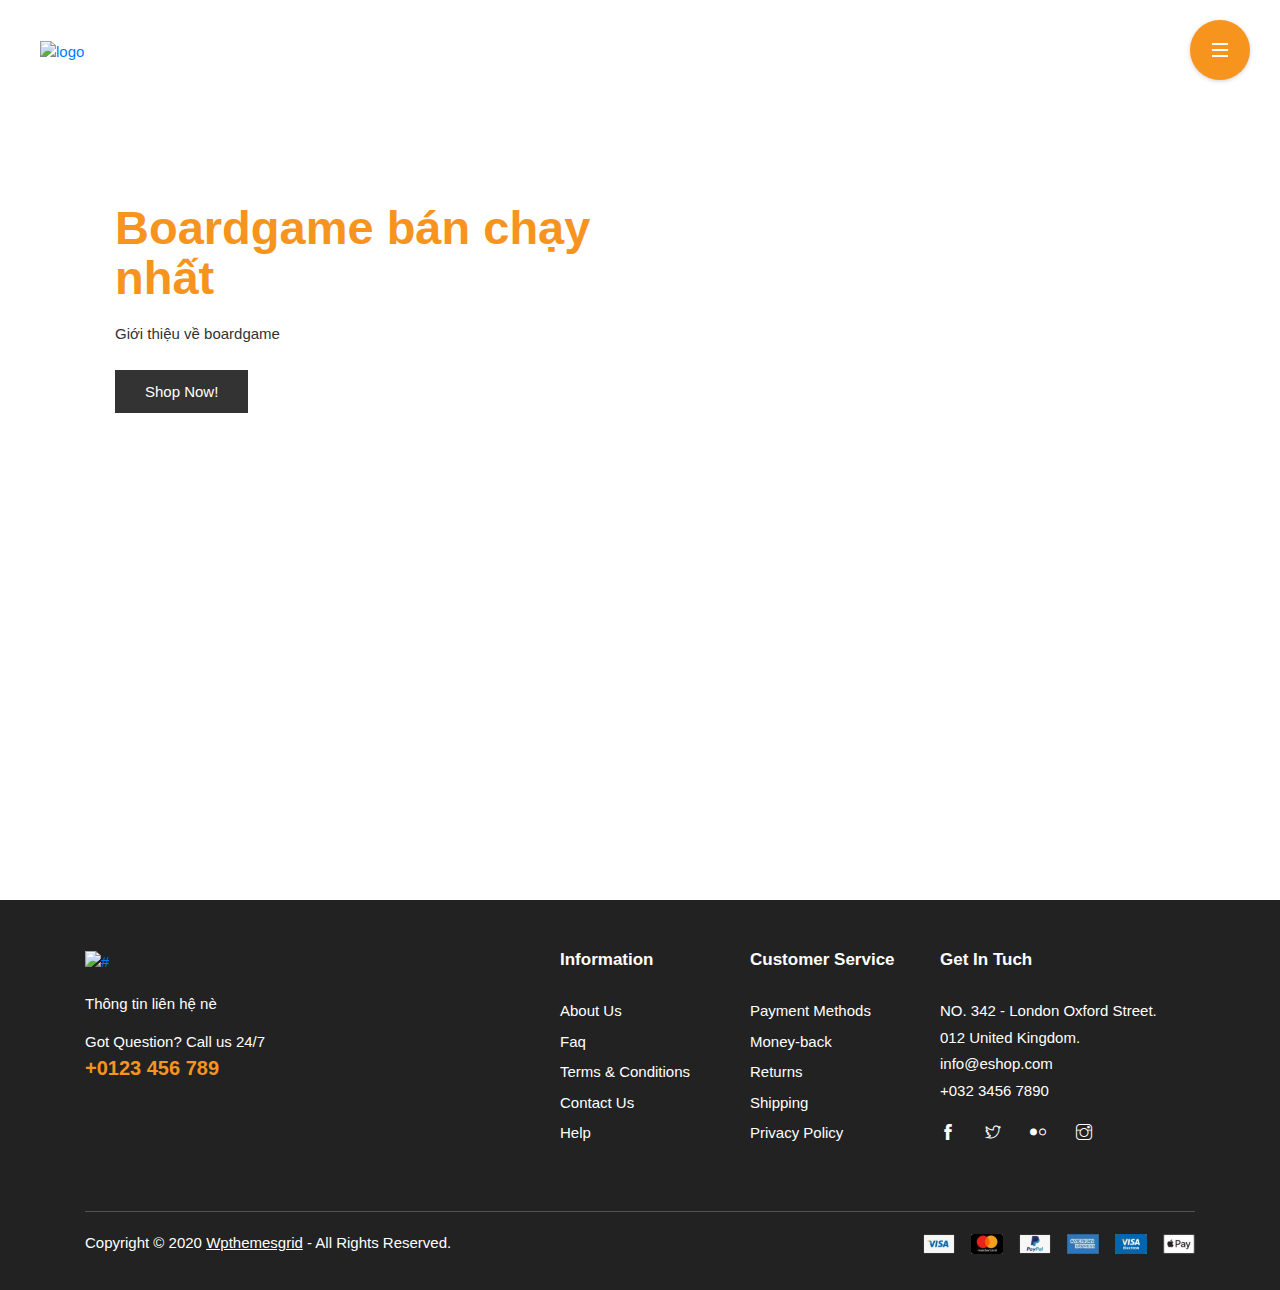
==== Boardgame-web/Template/home/index.html @ 860ec634 "Add files via upload" ====
<!doctype html>
<html lang="zxx" class="js">
<head>
	<meta charset="UTF-8">
	<meta http-equiv="X-UA-Compatible" content="IE=edge">
	<meta name='copyright' content=''>
	<meta http-equiv="X-UA-Compatible" content="IE=edge">
	<meta name="viewport" content="width=device-width, initial-scale=1, shrink-to-fit=no">

	<!-- Title Tag  -->
	<title>Shopping website</title>
	<!-- Favicon -->
	<link rel="icon" type="image/png" href="/Boardgame-web/static/assets/images/favicon.png">
	<!-- Web Font -->
	<link href="https://fonts.googleapis.com/css?family=Poppins:200i,300,300i,400,400i,500,500i,600,600i,700,700i,800,800i,900,900i&display=swap" rel="stylesheet">
	<link href='https://fonts.googleapis.com/css?family=Source+Sans+Pro:400,700' rel='stylesheet' type='text/css'>
	
		
	
	<link href='https://fonts.googleapis.com/css?family=Source+Sans+Pro:400,700' rel='stylesheet' type='text/css'>
	<link rel="stylesheet" href="/Boardgame-web/static/assets/css/reset.css"> <!-- CSS reset -->
	<link rel="stylesheet" href="/Boardgame-web/static/assets/css/style.css"> <!-- Resource style -->
	<link rel="stylesheet" href="/Boardgame-web/static/assets/css/bootstrap.css"> <!-- Bootstrap -->
	<link rel="stylesheet" href="/Boardgame-web/static/assets/css/font-awesome.css"> <!-- Font Awesome -->
	<link rel="stylesheet" href="/Boardgame-web/static/assets/css/themify-icons.css"> <!-- Themify Icons -->





	<script src="/Boardgame-web/static/assets/js/modernizr.js"></script> <!-- Modernizr -->
  	
</head>
<body>
<header>
	<nav class="cd-stretchy-nav">
		<a class="cd-nav-trigger" href="#0">
			<span aria-hidden="true"></span>
		</a>
		
		<ul>
			<li><a href="#0" class="active"><span>Home</span></a></li>
			<li><a href="#0"><span>Events</span></a></li>
			<li><a href="#0"><span>Services</span></a></li>
			<li><a href="#0"><span>Store</span></a></li>
			<li><a href="#0"><span>Contact</span></a></li>
		</ul>

		<span aria-hidden="true" class="stretchy-nav-bg"></span>
	</nav>
</header>

	<!----------------------------------------------------------------------------------------------------------------->

	<!-- Slider Area -->
	
	<section class="hero-slider">
		<!-- Single Slider -->
		<div class="single-slider">
			<div class="header">

				<div style="text-align: left; padding:40px;">
					<div class="header-logo">
						<div class="header_logo">
							<a href="index.html" ><img src="#" alt="logo"></a>
						</div>
					</div>
				</div>
				
			</div>
			<div class="container">
				<div class="row">
					<div class="col-lg-7 col-12">
						<div class="hero-text">
						<h1><span></span>Boardgame bán chạy nhất</h1>
							<p>Giới thiệu về boardgame <br> </p>
							<div class="button">
								<a href="#" class="btn">Shop Now!</a>
							</div>
						</div>
					</div>
				</div>
			</div>
		</div>
		<!--/ End Single Slider -->
	</section>
	<!--/ End Slider Area -->
<!----------------------------------------------------------------------------------------------------------------->

<!-- Start Footer Area -->
	<footer class="footer">
		<!-- Footer Top -->
		<div class="footer-top section" style="padding-bottom:50px ;">
			<div class="container">
				<div class="row">
					<div class="col-lg-5 col-12">
						<!-- Single Widget -->
						<div class="single-footer about">
							<div class="logo">
								<a href="index.html"><img src="#" alt="#"></a>
							</div>
							<p class="text">Thông tin liên hệ nè</p>
							<p class="call">Got Question? Call us 24/7<span><a href="tel:123456789">+0123 456 789</a></span></p>
						</div>
						<!-- End Single Widget -->
					</div>
					<div class="col-lg-2 col-12">
						<!-- Single Widget -->
						<div class="single-footer links">
							<h4>Information</h4>
							<ul>
								<li><a href="#">About Us</a></li>
								<li><a href="#">Faq</a></li>
								<li><a href="#">Terms & Conditions</a></li>
								<li><a href="#">Contact Us</a></li>
								<li><a href="#">Help</a></li>
							</ul>
						</div>
						<!-- End Single Widget -->
					</div>
					<div class="col-lg-2 col-12">
						<!-- Single Widget -->
						<div class="single-footer links">
							<h4>Customer Service</h4>
							<ul>
								<li><a href="#">Payment Methods</a></li>
								<li><a href="#">Money-back</a></li>
								<li><a href="#">Returns</a></li>
								<li><a href="#">Shipping</a></li>
								<li><a href="#">Privacy Policy</a></li>
							</ul>
						</div>
						<!-- End Single Widget -->
					</div>
					<div class="col-lg-3 col-12">
						<!-- Single Widget -->
						<div class="single-footer social">
							<h4>Get In Tuch</h4>
							<!-- Single Widget -->
							<div class="contact">
								<ul>
									<li>NO. 342 - London Oxford Street.</li>
									<li>012 United Kingdom.</li>
									<li>info@eshop.com</li>
									<li>+032 3456 7890</li>
								</ul>
							</div>
							<!-- End Single Widget -->
							<ul>
								<li><a href="#"><i class="ti-facebook"></i></a></li>
								<li><a href="#"><i class="ti-twitter"></i></a></li>
								<li><a href="#"><i class="ti-flickr"></i></a></li>
								<li><a href="#"><i class="ti-instagram"></i></a></li>
							</ul>
						</div>
						<!-- End Single Widget -->
					</div>
				</div>
			</div>
		</div>
		<!-- End Footer Top -->
		<div class="copyright">
			<div class="container">
				<div class="inner">
					<div class="row">
						<div class="col-lg-6 col-12">
							<div class="left">
								<p>Copyright © 2020 <a href="http://www.wpthemesgrid.com" target="_blank">Wpthemesgrid</a>  -  All Rights Reserved.</p>
							</div>
						</div>
						<div class="col-lg-6 col-12">
							<div class="right">
								<img src="/Boardgame-web/static/assets/images/payments.png" alt="#">
							</div>
						</div>
					</div>
				</div>
			</div>
		</div>
	</footer>
	<!-- /End Footer Area -->

	
<script src="/Boardgame-web/static/assets/js/jquery-2.1.4.js"></script>
<script src="/Boardgame-web/static/assets/js/main.js"></script> <!-- Resource jQuery -->
</body>
</html>
---- Boardgame-web/static/assets/css/style.css ----
/* -------------------------------- 

Primary style

-------------------------------- */
*, *::after, *::before {
  box-sizing: border-box;
}

html {
  font-size: 15px;
}

body {
  font-size: 100px;
  font-family: "Source Sans Pro", sans-serif;
  color: #fff;
  background-color: #ffffff;
}

a {
  color: #fff;
  text-decoration: none;
}

img {
  max-width: 100%;
}



/*======================================
	Menu
========================================*/


/* -------------------------------- 

Stretchy Nav style - common to:
 - basic navigation
-------------------------------- */
.cd-stretchy-nav {
  position: absolute;
  z-index: 2;
  top: 20px;
  right: 30px;
  pointer-events: none;
}
.cd-stretchy-nav .stretchy-nav-bg {
  /* this is the stretching navigation background */
  position: absolute;
  z-index: 1;
  top: 0;
  right: 0;
  width: 60px;
  height: 60px;
  border-radius: 30px;
  background: #F7941D;
  box-shadow: 0 1px 4px rgba(0, 0, 0, 0.2);
  -webkit-transition: height 0.2s, box-shadow 0.2s;
  -moz-transition: height 0.2s, box-shadow 0.2s;
  transition: height 0.2s, box-shadow 0.2s;
}
.cd-stretchy-nav.nav-is-visible {
  pointer-events: auto;
}
.cd-stretchy-nav.nav-is-visible .stretchy-nav-bg {
  height: 100%;
  box-shadow: 0 6px 30px rgba(0, 0, 0, 0.2);
}

.cd-nav-trigger {
  position: absolute;
  z-index: 3;
  top: 0;
  right: 0;
  height: 60px;
  width: 60px;
  /* replace text with image */
  overflow: hidden;
  white-space: nowrap;
  color: transparent;
  pointer-events: auto;
}

/*Menu icon--------*/
.cd-nav-trigger span, .cd-nav-trigger span::after, .cd-nav-trigger span::before {
  /* this is the hamburger icon */
  position: absolute;
  width: 16px;
  height: 2px;
  background-color: #ffffff;
}
.cd-nav-trigger span {
  /* middle line of the hamburger icon */
  left: 50%;
  top: 50%;
  bottom: auto;
  right: auto;
  -webkit-transform: translateX(-50%) translateY(-50%);
  -moz-transform: translateX(-50%) translateY(-50%);
  -ms-transform: translateX(-50%) translateY(-50%);
  -o-transform: translateX(-50%) translateY(-50%);
  transform: translateX(-50%) translateY(-50%);
  -webkit-transition: background-color 0.2s;
  -moz-transition: background-color 0.2s;
  transition: background-color 0.2s;
}
.cd-nav-trigger span::after, .cd-nav-trigger span::before {
  /* top and bottom lines of the hamburger icon */
  content: '';
  top: 0;
  left: 0;
  -webkit-backface-visibility: hidden;
  backface-visibility: hidden;
  -webkit-transition: -webkit-transform 0.2s;
  -moz-transition: -moz-transform 0.2s;
  transition: transform 0.2s;
}

.cd-nav-trigger span::before {
  -webkit-transform: translateY(-6px);
  -moz-transform: translateY(-6px);
  -ms-transform: translateY(-6px);
  -o-transform: translateY(-6px);
  transform: translateY(-6px);
}
.cd-nav-trigger span::after {
  -webkit-transform: translateY(6px);
  -moz-transform: translateY(6px);
  -ms-transform: translateY(6px);
  -o-transform: translateY(6px);
  transform: translateY(6px);
}
.no-touch .cd-nav-trigger:hover ~ .stretchy-nav-bg {
  box-shadow: 0 6px 30px rgba(0, 0, 0, 0.2);
}
.nav-is-visible .cd-nav-trigger span {
  background-color: transparent;
}
.nav-is-visible .cd-nav-trigger span::before {
  -webkit-transform: rotate(-45deg);
  -moz-transform: rotate(-45deg);
  -ms-transform: rotate(-45deg);
  -o-transform: rotate(-45deg);
  transform: rotate(-45deg);
}
.nav-is-visible .cd-nav-trigger span::after {
  -webkit-transform: rotate(45deg);
  -moz-transform: rotate(45deg);
  -ms-transform: rotate(45deg);
  -o-transform: rotate(45deg);
  transform: rotate(45deg);
}
/*-------*/

.cd-stretchy-nav ul {
  position: relative;
  z-index: 2;
  padding: 60px 0 0;
  visibility: hidden;
  -webkit-transition: visibility 0.3s;
  -moz-transition: visibility 0.3s;
  transition: visibility 0.3s;
  text-align: right;
}
.cd-stretchy-nav ul a {
  position: relative;
  display: block;
  height: 70px;
  line-height: 50px;
  padding: 0 calc(1em + 60px) 0 1em;
  color: #ffffff;
  font-size: 15px;
  -webkit-transition: color 0.2s;
  -moz-transition: color 0.2s;
  transition: color 0.2s;
}
.cd-stretchy-nav ul a::after {
  /* navigation item icons */
  content: '';
  position: absolute;
  height: 16px;
  width: 16px;
  right: 22px;
  top: 50%;
  -webkit-transform: translateY(-50%) scale(0);
  -moz-transform: translateY(-50%) scale(0);
  -ms-transform: translateY(-50%) scale(0);
  -o-transform: translateY(-50%) scale(0);
  transform: translateY(-50%) scale(0);
  background: url(../images/cd-sprite-1.svg) no-repeat 0 0;
}
.cd-stretchy-nav ul a::before {
  /* line visible next to the active navigation item */
  content: '';
  position: absolute;
  width: 3px;
  height: 16px;
  top: 50%;
  right: 60px;
  -webkit-transform: translateX(3px) translateY(-50%) scaleY(0);
  -moz-transform: translateX(3px) translateY(-50%) scaleY(0);
  -ms-transform: translateX(3px) translateY(-50%) scaleY(0);
  -o-transform: translateX(3px) translateY(-50%) scaleY(0);
  transform: translateX(3px) translateY(-50%) scaleY(0);
  background-color: #F7941D;
}
.cd-stretchy-nav ul li:first-of-type a::after {
  /* change custom icon using image sprites */
  background-position: -32px 0;
}
.cd-stretchy-nav ul li:nth-of-type(2) a::after {
  background-position: -64px 0;
}
.cd-stretchy-nav ul li:nth-of-type(3) a::after {
  background-position: -48px 0;
}
.cd-stretchy-nav ul li:nth-of-type(4) a::after {
  background-position: 0 0;
}
.cd-stretchy-nav ul li:nth-of-type(5) a::after {
  background-position: -16px 0;
}
.cd-stretchy-nav ul span {
  /* navigation item labels */
  display: block;
  opacity: 0;
  -webkit-transform: translateX(-25px);
  -moz-transform: translateX(-25px);
  -ms-transform: translateX(-25px);
  -o-transform: translateX(-25px);
  transform: translateX(-25px);
}

.cd-stretchy-nav.nav-is-visible ul {
  visibility: visible;
}
.cd-stretchy-nav.nav-is-visible ul a::after {
  /* navigation item icons */
  -webkit-transform: translateY(-50%) scale(1);
  -moz-transform: translateY(-50%) scale(1);
  -ms-transform: translateY(-50%) scale(1);
  -o-transform: translateY(-50%) scale(1);
  transform: translateY(-50%) scale(1);
  -webkit-animation: scaleIn 0.15s backwards;
  -moz-animation: scaleIn 0.15s backwards;
  animation: scaleIn 0.15s backwards;
  -webkit-transition: opacity 0.2s;
  -moz-transition: opacity 0.2s;
  transition: opacity 0.2s;
}
.cd-stretchy-nav.nav-is-visible ul a.active {
  color: #ffffff;
}
.cd-stretchy-nav.nav-is-visible ul a.active::after {
  opacity: 1;
}
.cd-stretchy-nav.nav-is-visible ul a.active::before {
  -webkit-transform: translateX(3px) translateY(-50%) scaleY(1);
  -moz-transform: translateX(3px) translateY(-50%) scaleY(1);
  -ms-transform: translateX(3px) translateY(-50%) scaleY(1);
  -o-transform: translateX(3px) translateY(-50%) scaleY(1);
  transform: translateX(3px) translateY(-50%) scaleY(1);
  -webkit-transition: -webkit-transform 0.15s 0.3s;
  -moz-transition: -moz-transform 0.15s 0.3s;
  transition: transform 0.15s 0.3s;
}
.cd-stretchy-nav.nav-is-visible ul span {
  opacity: 1;
  -webkit-transform: translateX(0);
  -moz-transform: translateX(0);
  -ms-transform: translateX(0);
  -o-transform: translateX(0);
  transform: translateX(0);
  -webkit-animation: slideIn 0.15s backwards;
  -moz-animation: slideIn 0.15s backwards;
  animation: slideIn 0.15s backwards;
  -webkit-transition: -webkit-transform 0.2s;
  -moz-transition: -moz-transform 0.2s;
  transition: transform 0.2s;
}
.no-touch .cd-stretchy-nav.nav-is-visible ul a:hover {
  color: #F7941D;
}
.no-touch .cd-stretchy-nav.nav-is-visible ul a:hover::after {
  opacity: 1;
}
.no-touch .cd-stretchy-nav.nav-is-visible ul a:hover span {
  -webkit-transform: translateX(-5px);
  -moz-transform: translateX(-5px);
  -ms-transform: translateX(-5px);
  -o-transform: translateX(-5px);
  transform: translateX(-5px);
}
.cd-stretchy-nav.nav-is-visible ul li:first-of-type a::after,
.cd-stretchy-nav.nav-is-visible ul li:first-of-type span {
  -webkit-animation-delay: 0.05s;
  -moz-animation-delay: 0.05s;
  animation-delay: 0.05s;
}
.cd-stretchy-nav.nav-is-visible ul li:nth-of-type(2) a::after,
.cd-stretchy-nav.nav-is-visible ul li:nth-of-type(2) span {
  -webkit-animation-delay: 0.1s;
  -moz-animation-delay: 0.1s;
  animation-delay: 0.1s;
}
.cd-stretchy-nav.nav-is-visible ul li:nth-of-type(3) a::after,
.cd-stretchy-nav.nav-is-visible ul li:nth-of-type(3) span {
  -webkit-animation-delay: 0.15s;
  -moz-animation-delay: 0.15s;
  animation-delay: 0.15s;
}
.cd-stretchy-nav.nav-is-visible ul li:nth-of-type(4) a::after,
.cd-stretchy-nav.nav-is-visible ul li:nth-of-type(4) span {
  -webkit-animation-delay: 0.2s;
  -moz-animation-delay: 0.2s;
  animation-delay: 0.2s;
}
.cd-stretchy-nav.nav-is-visible ul li:nth-of-type(5) a::after,
.cd-stretchy-nav.nav-is-visible ul li:nth-of-type(5) span {
  -webkit-animation-delay: 0.25s;
  -moz-animation-delay: 0.25s;
  animation-delay: 0.25s;
}



/* -------------------------------- 

keyframes

-------------------------------- */
@-webkit-keyframes scaleIn {
  from {
    -webkit-transform: translateY(-50%) scale(0);
  }
  to {
    -webkit-transform: translateY(-50%) scale(1);
  }
}
@-moz-keyframes scaleIn {
  from {
    -moz-transform: translateY(-50%) scale(0);
  }
  to {
    -moz-transform: translateY(-50%) scale(1);
  }
}
@keyframes scaleIn {
  from {
    -webkit-transform: translateY(-50%) scale(0);
    -moz-transform: translateY(-50%) scale(0);
    -ms-transform: translateY(-50%) scale(0);
    -o-transform: translateY(-50%) scale(0);
    transform: translateY(-50%) scale(0);
  }
  to {
    -webkit-transform: translateY(-50%) scale(1);
    -moz-transform: translateY(-50%) scale(1);
    -ms-transform: translateY(-50%) scale(1);
    -o-transform: translateY(-50%) scale(1);
    transform: translateY(-50%) scale(1);
  }
}
@-webkit-keyframes slideIn {
  from {
    opacity: 0;
    -webkit-transform: translateX(-25px);
  }
  to {
    opacity: 1;
    -webkit-transform: translateX(0);
  }
}
@-moz-keyframes slideIn {
  from {
    opacity: 0;
    -moz-transform: translateX(-25px);
  }
  to {
    opacity: 1;
    -moz-transform: translateX(0);
  }
}
@keyframes slideIn {
  from {
    opacity: 0;
    -webkit-transform: translateX(-25px);
    -moz-transform: translateX(-25px);
    -ms-transform: translateX(-25px);
    -o-transform: translateX(-25px);
    transform: translateX(-25px);
  }
  to {
    opacity: 1;
    -webkit-transform: translateX(0);
    -moz-transform: translateX(0);
    -ms-transform: translateX(0);
    -o-transform: translateX(0);
    transform: translateX(0);
  }
}

/*=============================
	End Menu
===============================*/



/*======================================
  Header CSS
========================================*/

/* Main Menu */

.header .header_cart {
	position: absolute;
	right: 40px;
	bottom: 10px;
	color: #fff;
	height: 15px;

}

.header .header_login {
	position: absolute;
	right: 10px;
	bottom: 10px;
	color: #fff;
	height: 15px;


}
.header .nav li a i {
	margin-left: 6px;
	font-size: 10px;
}
.header.shop{
	background:#fff;
}

/*---------------------------------------*/
/*----------------------------*/
.header.shop .nav li a {
	color: #333;
	text-transform: capitalize;
	font-size: 15px;
	padding: 20px 15px;
	font-weight: 500;
	display: block;
	position: relative;
}




/*======================================
	End Header CSS
========================================*/

/*======================================
   Hero Area CSS
========================================*/ 
/* CSS slideshow ở đây */
.hero-slider {
	width: 100%;
	background: #fff;
	overflow: hidden;
}
.hero-slider .single-slider {
	background-image: url('https://via.placeholder.com/1900x700');
	background-size: cover;
	background-position: center;
    height: 100vh;
}
/*---------------------------*/
.hero-slider .hero-text {
	padding: 0 30px;
	margin-top:100px;
}
.hero-slider .hero-text h1 {
	line-height: 50px;
	font-size: 47px;
	font-weight: 700;
	color: #F7941D;
	margin-bottom: 20px;
}
.hero-slider .hero-text h1 span {
	font-size: 20px;
	display: block;
	margin-bottom: 12px;
	color: #333;
	font-weight: 700;
	line-height: initial;
}
.hero-slider .hero-text p {
	color: #333;
	margin-bottom: 35px;
}

/*Shop now button*/
.hero-slider .hero-text .btn {
	color: #fff;
	background: #333;
	padding: 13px 30px;
	line-height: initial;
	border: none;
	height: auto;
	z-index: 0;
}
.hero-slider .hero-text .btn:hover{
	background:#F7941D;
	color:#fff;
}
/*======================================
   End Hero Area CSS
========================================*/ 


/*=============================
	 Start Footer CSS
===============================*/
.footer{
	background:#222;
  padding-top: 50px;
}
.footer .about {
	padding-right: 50px;
}
.footer .single-footer h4 {
	font-size: 17px;
	font-weight: 600;
	color: #fff;
	text-transform: capitalize;
	margin-bottom: 30px;
}
.footer .about .logo{
	margin-bottom:20px;
}
.footer .about .logo img{}
.footer .about .text{
	color:#fff;
	font-weight: 400;
}
.footer .about .call {
	color: #fff;
	margin-top: 15px;
	font-weight: 400;
}
.footer .about .call span{
	display: block;
}
.footer .about .call a {
	color: #f7941d;
	font-size: 20px;
	font-weight: 600;
}
.footer .links ul{}
.footer .links ul li {
	display: block;
	margin-bottom: 8px;
}
.footer .links ul li:last-child{
	margin-bottom:0;
}
.footer .links ul li a{
	color:#fff;
	font-weight: 400;
}
.footer .links ul li a:hover{
	color:#F7941D;
	padding-left:10px;
}
.footer .social{}
.footer .social .contact{}
.footer .social .contact ul{}
.footer .social .contact ul li {
	color: #fff;
	display: block;
	margin-bottom: 4px;
	font-weight: 400;
}
.footer .contact ul li:last-child{
	margin-bottom:0;
}
.footer .social ul {
	margin-top: 20px;
}
.footer .social ul li{
	display:inline-block;
	margin-right:25px;
}
.footer .social ul li:last-child{
	margin-right:0;
}
.footer .social ul li a{
	color:#fff;
	display:block;
	font-size:16px;
}
.footer .social ul li a:hover{
	color:#F7941D;
}
/* Copyright */

.footer .copyright .inner{
	border-top:1px solid #eeeeee3d;
	padding:20px 0;
}
.footer .copyright .left{}
.footer .copyright .right{
	float:right;
}
.footer .copyright p{
	color:#fff;
}
.footer .copyright p a{
	color:#fff;
	text-decoration:underline;
}
/*=============================
	End Footer CSS
===============================*/
---- Boardgame-web/static/assets/css/themify-icons.css ----
@font-face {
	font-family: 'themify';
	src:url('../fonts/themify.eot');
	src:url('../fonts/themify.eot?#iefix') format('embedded-opentype'),
		url('../fonts/themify.woff') format('woff'),
		url('../fonts/themify.ttf') format('truetype'),
		url('../fonts/themify.svg') format('svg');
	font-weight: normal;
	font-style: normal;
}

[class^="ti-"], [class*=" ti-"] {
	font-family: 'themify';
	font-style: normal;
	font-weight: normal;
	font-variant: normal;
	text-transform: none;
	line-height: 1;

	/* Better Font Rendering =========== */
	-webkit-font-smoothing: antialiased;
	-moz-osx-font-smoothing: grayscale;
}

.ti-wand:before {
	content: "\e600";
}
.ti-volume:before {
	content: "\e601";
}
.ti-user:before {
	content: "\e602";
}
.ti-unlock:before {
	content: "\e603";
}
.ti-unlink:before {
	content: "\e604";
}
.ti-trash:before {
	content: "\e605";
}
.ti-thought:before {
	content: "\e606";
}
.ti-target:before {
	content: "\e607";
}
.ti-tag:before {
	content: "\e608";
}
.ti-tablet:before {
	content: "\e609";
}
.ti-star:before {
	content: "\e60a";
}
.ti-spray:before {
	content: "\e60b";
}
.ti-signal:before {
	content: "\e60c";
}
.ti-shopping-cart:before {
	content: "\e60d";
}
.ti-shopping-cart-full:before {
	content: "\e60e";
}
.ti-settings:before {
	content: "\e60f";
}
.ti-search:before {
	content: "\e610";
}
.ti-zoom-in:before {
	content: "\e611";
}
.ti-zoom-out:before {
	content: "\e612";
}
.ti-cut:before {
	content: "\e613";
}
.ti-ruler:before {
	content: "\e614";
}
.ti-ruler-pencil:before {
	content: "\e615";
}
.ti-ruler-alt:before {
	content: "\e616";
}
.ti-bookmark:before {
	content: "\e617";
}
.ti-bookmark-alt:before {
	content: "\e618";
}
.ti-reload:before {
	content: "\e619";
}
.ti-plus:before {
	content: "\e61a";
}
.ti-pin:before {
	content: "\e61b";
}
.ti-pencil:before {
	content: "\e61c";
}
.ti-pencil-alt:before {
	content: "\e61d";
}
.ti-paint-roller:before {
	content: "\e61e";
}
.ti-paint-bucket:before {
	content: "\e61f";
}
.ti-na:before {
	content: "\e620";
}
.ti-mobile:before {
	content: "\e621";
}
.ti-minus:before {
	content: "\e622";
}
.ti-medall:before {
	content: "\e623";
}
.ti-medall-alt:before {
	content: "\e624";
}
.ti-marker:before {
	content: "\e625";
}
.ti-marker-alt:before {
	content: "\e626";
}
.ti-arrow-up:before {
	content: "\e627";
}
.ti-arrow-right:before {
	content: "\e628";
}
.ti-arrow-left:before {
	content: "\e629";
}
.ti-arrow-down:before {
	content: "\e62a";
}
.ti-lock:before {
	content: "\e62b";
}
.ti-location-arrow:before {
	content: "\e62c";
}
.ti-link:before {
	content: "\e62d";
}
.ti-layout:before {
	content: "\e62e";
}
.ti-layers:before {
	content: "\e62f";
}
.ti-layers-alt:before {
	content: "\e630";
}
.ti-key:before {
	content: "\e631";
}
.ti-import:before {
	content: "\e632";
}
.ti-image:before {
	content: "\e633";
}
.ti-heart:before {
	content: "\e634";
}
.ti-heart-broken:before {
	content: "\e635";
}
.ti-hand-stop:before {
	content: "\e636";
}
.ti-hand-open:before {
	content: "\e637";
}
.ti-hand-drag:before {
	content: "\e638";
}
.ti-folder:before {
	content: "\e639";
}
.ti-flag:before {
	content: "\e63a";
}
.ti-flag-alt:before {
	content: "\e63b";
}
.ti-flag-alt-2:before {
	content: "\e63c";
}
.ti-eye:before {
	content: "\e63d";
}
.ti-export:before {
	content: "\e63e";
}
.ti-exchange-vertical:before {
	content: "\e63f";
}
.ti-desktop:before {
	content: "\e640";
}
.ti-cup:before {
	content: "\e641";
}
.ti-crown:before {
	content: "\e642";
}
.ti-comments:before {
	content: "\e643";
}
.ti-comment:before {
	content: "\e644";
}
.ti-comment-alt:before {
	content: "\e645";
}
.ti-close:before {
	content: "\e646";
}
.ti-clip:before {
	content: "\e647";
}
.ti-angle-up:before {
	content: "\e648";
}
.ti-angle-right:before {
	content: "\e649";
}
.ti-angle-left:before {
	content: "\e64a";
}
.ti-angle-down:before {
	content: "\e64b";
}
.ti-check:before {
	content: "\e64c";
}
.ti-check-box:before {
	content: "\e64d";
}
.ti-camera:before {
	content: "\e64e";
}
.ti-announcement:before {
	content: "\e64f";
}
.ti-brush:before {
	content: "\e650";
}
.ti-briefcase:before {
	content: "\e651";
}
.ti-bolt:before {
	content: "\e652";
}
.ti-bolt-alt:before {
	content: "\e653";
}
.ti-blackboard:before {
	content: "\e654";
}
.ti-bag:before {
	content: "\e655";
}
.ti-move:before {
	content: "\e656";
}
.ti-arrows-vertical:before {
	content: "\e657";
}
.ti-arrows-horizontal:before {
	content: "\e658";
}
.ti-fullscreen:before {
	content: "\e659";
}
.ti-arrow-top-right:before {
	content: "\e65a";
}
.ti-arrow-top-left:before {
	content: "\e65b";
}
.ti-arrow-circle-up:before {
	content: "\e65c";
}
.ti-arrow-circle-right:before {
	content: "\e65d";
}
.ti-arrow-circle-left:before {
	content: "\e65e";
}
.ti-arrow-circle-down:before {
	content: "\e65f";
}
.ti-angle-double-up:before {
	content: "\e660";
}
.ti-angle-double-right:before {
	content: "\e661";
}
.ti-angle-double-left:before {
	content: "\e662";
}
.ti-angle-double-down:before {
	content: "\e663";
}
.ti-zip:before {
	content: "\e664";
}
.ti-world:before {
	content: "\e665";
}
.ti-wheelchair:before {
	content: "\e666";
}
.ti-view-list:before {
	content: "\e667";
}
.ti-view-list-alt:before {
	content: "\e668";
}
.ti-view-grid:before {
	content: "\e669";
}
.ti-uppercase:before {
	content: "\e66a";
}
.ti-upload:before {
	content: "\e66b";
}
.ti-underline:before {
	content: "\e66c";
}
.ti-truck:before {
	content: "\e66d";
}
.ti-timer:before {
	content: "\e66e";
}
.ti-ticket:before {
	content: "\e66f";
}
.ti-thumb-up:before {
	content: "\e670";
}
.ti-thumb-down:before {
	content: "\e671";
}
.ti-text:before {
	content: "\e672";
}
.ti-stats-up:before {
	content: "\e673";
}
.ti-stats-down:before {
	content: "\e674";
}
.ti-split-v:before {
	content: "\e675";
}
.ti-split-h:before {
	content: "\e676";
}
.ti-smallcap:before {
	content: "\e677";
}
.ti-shine:before {
	content: "\e678";
}
.ti-shift-right:before {
	content: "\e679";
}
.ti-shift-left:before {
	content: "\e67a";
}
.ti-shield:before {
	content: "\e67b";
}
.ti-notepad:before {
	content: "\e67c";
}
.ti-server:before {
	content: "\e67d";
}
.ti-quote-right:before {
	content: "\e67e";
}
.ti-quote-left:before {
	content: "\e67f";
}
.ti-pulse:before {
	content: "\e680";
}
.ti-printer:before {
	content: "\e681";
}
.ti-power-off:before {
	content: "\e682";
}
.ti-plug:before {
	content: "\e683";
}
.ti-pie-chart:before {
	content: "\e684";
}
.ti-paragraph:before {
	content: "\e685";
}
.ti-panel:before {
	content: "\e686";
}
.ti-package:before {
	content: "\e687";
}
.ti-music:before {
	content: "\e688";
}
.ti-music-alt:before {
	content: "\e689";
}
.ti-mouse:before {
	content: "\e68a";
}
.ti-mouse-alt:before {
	content: "\e68b";
}
.ti-money:before {
	content: "\e68c";
}
.ti-microphone:before {
	content: "\e68d";
}
.ti-menu:before {
	content: "\e68e";
}
.ti-menu-alt:before {
	content: "\e68f";
}
.ti-map:before {
	content: "\e690";
}
.ti-map-alt:before {
	content: "\e691";
}
.ti-loop:before {
	content: "\e692";
}
.ti-location-pin:before {
	content: "\e693";
}
.ti-list:before {
	content: "\e694";
}
.ti-light-bulb:before {
	content: "\e695";
}
.ti-Italic:before {
	content: "\e696";
}
.ti-info:before {
	content: "\e697";
}
.ti-infinite:before {
	content: "\e698";
}
.ti-id-badge:before {
	content: "\e699";
}
.ti-hummer:before {
	content: "\e69a";
}
.ti-home:before {
	content: "\e69b";
}
.ti-help:before {
	content: "\e69c";
}
.ti-headphone:before {
	content: "\e69d";
}
.ti-harddrives:before {
	content: "\e69e";
}
.ti-harddrive:before {
	content: "\e69f";
}
.ti-gift:before {
	content: "\e6a0";
}
.ti-game:before {
	content: "\e6a1";
}
.ti-filter:before {
	content: "\e6a2";
}
.ti-files:before {
	content: "\e6a3";
}
.ti-file:before {
	content: "\e6a4";
}
.ti-eraser:before {
	content: "\e6a5";
}
.ti-envelope:before {
	content: "\e6a6";
}
.ti-download:before {
	content: "\e6a7";
}
.ti-direction:before {
	content: "\e6a8";
}
.ti-direction-alt:before {
	content: "\e6a9";
}
.ti-dashboard:before {
	content: "\e6aa";
}
.ti-control-stop:before {
	content: "\e6ab";
}
.ti-control-shuffle:before {
	content: "\e6ac";
}
.ti-control-play:before {
	content: "\e6ad";
}
.ti-control-pause:before {
	content: "\e6ae";
}
.ti-control-forward:before {
	content: "\e6af";
}
.ti-control-backward:before {
	content: "\e6b0";
}
.ti-cloud:before {
	content: "\e6b1";
}
.ti-cloud-up:before {
	content: "\e6b2";
}
.ti-cloud-down:before {
	content: "\e6b3";
}
.ti-clipboard:before {
	content: "\e6b4";
}
.ti-car:before {
	content: "\e6b5";
}
.ti-calendar:before {
	content: "\e6b6";
}
.ti-book:before {
	content: "\e6b7";
}
.ti-bell:before {
	content: "\e6b8";
}
.ti-basketball:before {
	content: "\e6b9";
}
.ti-bar-chart:before {
	content: "\e6ba";
}
.ti-bar-chart-alt:before {
	content: "\e6bb";
}
.ti-back-right:before {
	content: "\e6bc";
}
.ti-back-left:before {
	content: "\e6bd";
}
.ti-arrows-corner:before {
	content: "\e6be";
}
.ti-archive:before {
	content: "\e6bf";
}
.ti-anchor:before {
	content: "\e6c0";
}
.ti-align-right:before {
	content: "\e6c1";
}
.ti-align-left:before {
	content: "\e6c2";
}
.ti-align-justify:before {
	content: "\e6c3";
}
.ti-align-center:before {
	content: "\e6c4";
}
.ti-alert:before {
	content: "\e6c5";
}
.ti-alarm-clock:before {
	content: "\e6c6";
}
.ti-agenda:before {
	content: "\e6c7";
}
.ti-write:before {
	content: "\e6c8";
}
.ti-window:before {
	content: "\e6c9";
}
.ti-widgetized:before {
	content: "\e6ca";
}
.ti-widget:before {
	content: "\e6cb";
}
.ti-widget-alt:before {
	content: "\e6cc";
}
.ti-wallet:before {
	content: "\e6cd";
}
.ti-video-clapper:before {
	content: "\e6ce";
}
.ti-video-camera:before {
	content: "\e6cf";
}
.ti-vector:before {
	content: "\e6d0";
}
.ti-themify-logo:before {
	content: "\e6d1";
}
.ti-themify-favicon:before {
	content: "\e6d2";
}
.ti-themify-favicon-alt:before {
	content: "\e6d3";
}
.ti-support:before {
	content: "\e6d4";
}
.ti-stamp:before {
	content: "\e6d5";
}
.ti-split-v-alt:before {
	content: "\e6d6";
}
.ti-slice:before {
	content: "\e6d7";
}
.ti-shortcode:before {
	content: "\e6d8";
}
.ti-shift-right-alt:before {
	content: "\e6d9";
}
.ti-shift-left-alt:before {
	content: "\e6da";
}
.ti-ruler-alt-2:before {
	content: "\e6db";
}
.ti-receipt:before {
	content: "\e6dc";
}
.ti-pin2:before {
	content: "\e6dd";
}
.ti-pin-alt:before {
	content: "\e6de";
}
.ti-pencil-alt2:before {
	content: "\e6df";
}
.ti-palette:before {
	content: "\e6e0";
}
.ti-more:before {
	content: "\e6e1";
}
.ti-more-alt:before {
	content: "\e6e2";
}
.ti-microphone-alt:before {
	content: "\e6e3";
}
.ti-magnet:before {
	content: "\e6e4";
}
.ti-line-double:before {
	content: "\e6e5";
}
.ti-line-dotted:before {
	content: "\e6e6";
}
.ti-line-dashed:before {
	content: "\e6e7";
}
.ti-layout-width-full:before {
	content: "\e6e8";
}
.ti-layout-width-default:before {
	content: "\e6e9";
}
.ti-layout-width-default-alt:before {
	content: "\e6ea";
}
.ti-layout-tab:before {
	content: "\e6eb";
}
.ti-layout-tab-window:before {
	content: "\e6ec";
}
.ti-layout-tab-v:before {
	content: "\e6ed";
}
.ti-layout-tab-min:before {
	content: "\e6ee";
}
.ti-layout-slider:before {
	content: "\e6ef";
}
.ti-layout-slider-alt:before {
	content: "\e6f0";
}
.ti-layout-sidebar-right:before {
	content: "\e6f1";
}
.ti-layout-sidebar-none:before {
	content: "\e6f2";
}
.ti-layout-sidebar-left:before {
	content: "\e6f3";
}
.ti-layout-placeholder:before {
	content: "\e6f4";
}
.ti-layout-menu:before {
	content: "\e6f5";
}
.ti-layout-menu-v:before {
	content: "\e6f6";
}
.ti-layout-menu-separated:before {
	content: "\e6f7";
}
.ti-layout-menu-full:before {
	content: "\e6f8";
}
.ti-layout-media-right-alt:before {
	content: "\e6f9";
}
.ti-layout-media-right:before {
	content: "\e6fa";
}
.ti-layout-media-overlay:before {
	content: "\e6fb";
}
.ti-layout-media-overlay-alt:before {
	content: "\e6fc";
}
.ti-layout-media-overlay-alt-2:before {
	content: "\e6fd";
}
.ti-layout-media-left-alt:before {
	content: "\e6fe";
}
.ti-layout-media-left:before {
	content: "\e6ff";
}
.ti-layout-media-center-alt:before {
	content: "\e700";
}
.ti-layout-media-center:before {
	content: "\e701";
}
.ti-layout-list-thumb:before {
	content: "\e702";
}
.ti-layout-list-thumb-alt:before {
	content: "\e703";
}
.ti-layout-list-post:before {
	content: "\e704";
}
.ti-layout-list-large-image:before {
	content: "\e705";
}
.ti-layout-line-solid:before {
	content: "\e706";
}
.ti-layout-grid4:before {
	content: "\e707";
}
.ti-layout-grid3:before {
	content: "\e708";
}
.ti-layout-grid2:before {
	content: "\e709";
}
.ti-layout-grid2-thumb:before {
	content: "\e70a";
}
.ti-layout-cta-right:before {
	content: "\e70b";
}
.ti-layout-cta-left:before {
	content: "\e70c";
}
.ti-layout-cta-center:before {
	content: "\e70d";
}
.ti-layout-cta-btn-right:before {
	content: "\e70e";
}
.ti-layout-cta-btn-left:before {
	content: "\e70f";
}
.ti-layout-column4:before {
	content: "\e710";
}
.ti-layout-column3:before {
	content: "\e711";
}
.ti-layout-column2:before {
	content: "\e712";
}
.ti-layout-accordion-separated:before {
	content: "\e713";
}
.ti-layout-accordion-merged:before {
	content: "\e714";
}
.ti-layout-accordion-list:before {
	content: "\e715";
}
.ti-ink-pen:before {
	content: "\e716";
}
.ti-info-alt:before {
	content: "\e717";
}
.ti-help-alt:before {
	content: "\e718";
}
.ti-headphone-alt:before {
	content: "\e719";
}
.ti-hand-point-up:before {
	content: "\e71a";
}
.ti-hand-point-right:before {
	content: "\e71b";
}
.ti-hand-point-left:before {
	content: "\e71c";
}
.ti-hand-point-down:before {
	content: "\e71d";
}
.ti-gallery:before {
	content: "\e71e";
}
.ti-face-smile:before {
	content: "\e71f";
}
.ti-face-sad:before {
	content: "\e720";
}
.ti-credit-card:before {
	content: "\e721";
}
.ti-control-skip-forward:before {
	content: "\e722";
}
.ti-control-skip-backward:before {
	content: "\e723";
}
.ti-control-record:before {
	content: "\e724";
}
.ti-control-eject:before {
	content: "\e725";
}
.ti-comments-smiley:before {
	content: "\e726";
}
.ti-brush-alt:before {
	content: "\e727";
}
.ti-youtube:before {
	content: "\e728";
}
.ti-vimeo:before {
	content: "\e729";
}
.ti-twitter:before {
	content: "\e72a";
}
.ti-time:before {
	content: "\e72b";
}
.ti-tumblr:before {
	content: "\e72c";
}
.ti-skype:before {
	content: "\e72d";
}
.ti-share:before {
	content: "\e72e";
}
.ti-share-alt:before {
	content: "\e72f";
}
.ti-rocket:before {
	content: "\e730";
}
.ti-pinterest:before {
	content: "\e731";
}
.ti-new-window:before {
	content: "\e732";
}
.ti-microsoft:before {
	content: "\e733";
}
.ti-list-ol:before {
	content: "\e734";
}
.ti-linkedin:before {
	content: "\e735";
}
.ti-layout-sidebar-2:before {
	content: "\e736";
}
.ti-layout-grid4-alt:before {
	content: "\e737";
}
.ti-layout-grid3-alt:before {
	content: "\e738";
}
.ti-layout-grid2-alt:before {
	content: "\e739";
}
.ti-layout-column4-alt:before {
	content: "\e73a";
}
.ti-layout-column3-alt:before {
	content: "\e73b";
}
.ti-layout-column2-alt:before {
	content: "\e73c";
}
.ti-instagram:before {
	content: "\e73d";
}
.ti-google:before {
	content: "\e73e";
}
.ti-github:before {
	content: "\e73f";
}
.ti-flickr:before {
	content: "\e740";
}
.ti-facebook:before {
	content: "\e741";
}
.ti-dropbox:before {
	content: "\e742";
}
.ti-dribbble:before {
	content: "\e743";
}
.ti-apple:before {
	content: "\e744";
}
.ti-android:before {
	content: "\e745";
}
.ti-save:before {
	content: "\e746";
}
.ti-save-alt:before {
	content: "\e747";
}
.ti-yahoo:before {
	content: "\e748";
}
.ti-wordpress:before {
	content: "\e749";
}
.ti-vimeo-alt:before {
	content: "\e74a";
}
.ti-twitter-alt:before {
	content: "\e74b";
}
.ti-tumblr-alt:before {
	content: "\e74c";
}
.ti-trello:before {
	content: "\e74d";
}
.ti-stack-overflow:before {
	content: "\e74e";
}
.ti-soundcloud:before {
	content: "\e74f";
}
.ti-sharethis:before {
	content: "\e750";
}
.ti-sharethis-alt:before {
	content: "\e751";
}
.ti-reddit:before {
	content: "\e752";
}
.ti-pinterest-alt:before {
	content: "\e753";
}
.ti-microsoft-alt:before {
	content: "\e754";
}
.ti-linux:before {
	content: "\e755";
}
.ti-jsfiddle:before {
	content: "\e756";
}
.ti-joomla:before {
	content: "\e757";
}
.ti-html5:before {
	content: "\e758";
}
.ti-flickr-alt:before {
	content: "\e759";
}
.ti-email:before {
	content: "\e75a";
}
.ti-drupal:before {
	content: "\e75b";
}
.ti-dropbox-alt:before {
	content: "\e75c";
}
.ti-css3:before {
	content: "\e75d";
}
.ti-rss:before {
	content: "\e75e";
}
.ti-rss-alt:before {
	content: "\e75f";
}
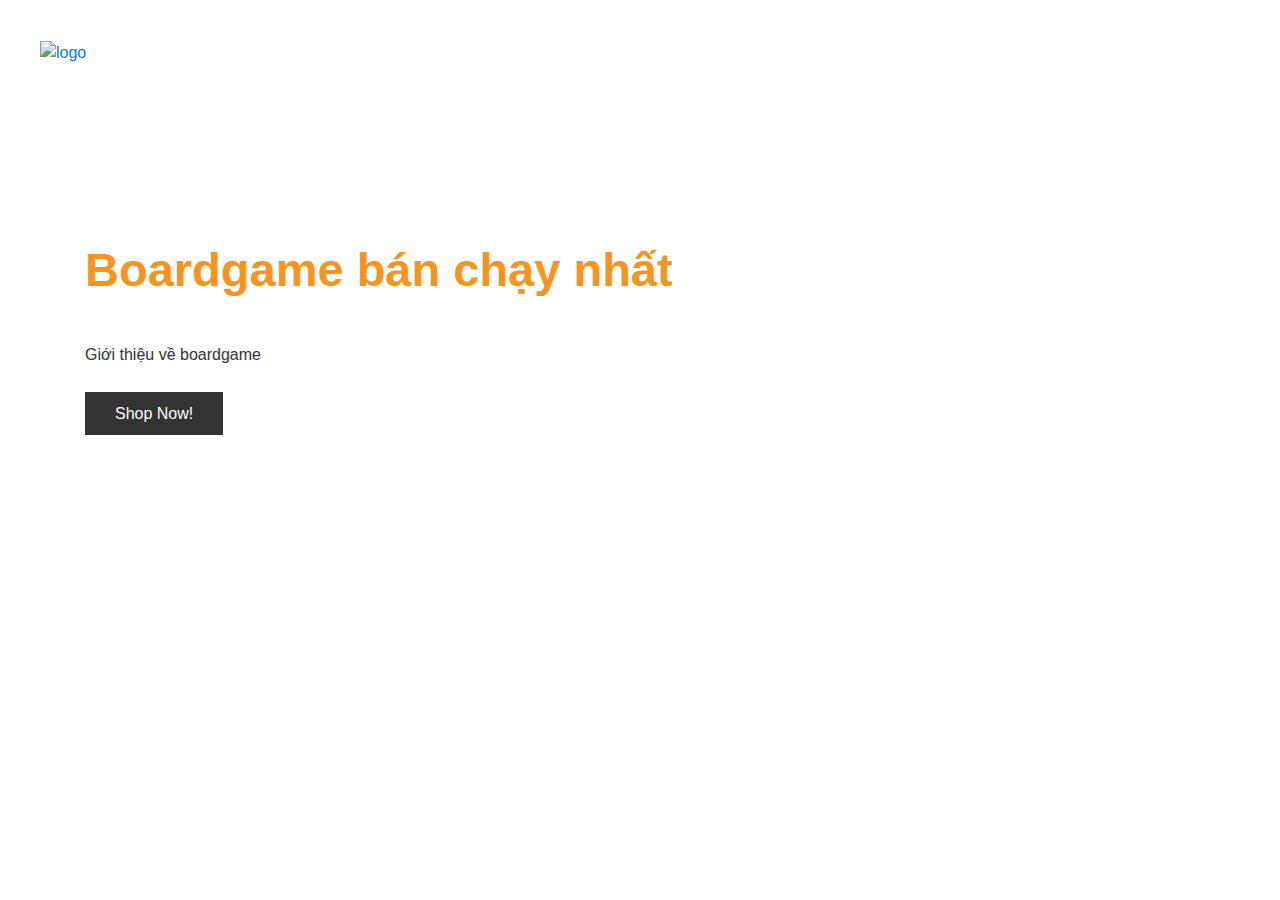
==== commit d69f1e1e: "Add files via upload" ====
--- a/Boardgame-web/Template/home/index.html
+++ b/Boardgame-web/Template/home/index.html
@@ -23,165 +23,156 @@
 	<link rel="stylesheet" href="/Boardgame-web/static/assets/css/bootstrap.css"> <!-- Bootstrap -->
 	<link rel="stylesheet" href="/Boardgame-web/static/assets/css/font-awesome.css"> <!-- Font Awesome -->
 	<link rel="stylesheet" href="/Boardgame-web/static/assets/css/themify-icons.css"> <!-- Themify Icons -->
+	<link rel="stylesheet" href="/Boardgame-web/static/assets/css/menu.css"> <!-- Themify Icons -->
 
 
 
 
+	<link href="https://fonts.googleapis.com/css2?family=Oswald&display=swap" rel="stylesheet">
+	<link href="https://fonts.googleapis.com/css2?family=Lato&display=swap" rel="stylesheet">
+	<link rel="stylesheet" href="https://pro.fontawesome.com/releases/v5.10.0/css/all.css">
+	<script src="https://kit.fontawesome.com/a076d05399.js"></script>
 
-	<script src="/Boardgame-web/static/assets/js/modernizr.js"></script> <!-- Modernizr -->
+		<link href="https://unpkg.com/boxicons@2.0.9/css/boxicons.min.css" rel="stylesheet">
+
+
   	
 </head>
 <body>
-<header>
-	<nav class="cd-stretchy-nav">
-		<a class="cd-nav-trigger" href="#0">
-			<span aria-hidden="true"></span>
-		</a>
-		
-		<ul>
-			<li><a href="#0" class="active"><span>Home</span></a></li>
-			<li><a href="#0"><span>Events</span></a></li>
-			<li><a href="#0"><span>Services</span></a></li>
-			<li><a href="#0"><span>Store</span></a></li>
-			<li><a href="#0"><span>Contact</span></a></li>
-		</ul>
-
-		<span aria-hidden="true" class="stretchy-nav-bg"></span>
-	</nav>
-</header>
-
-	<!----------------------------------------------------------------------------------------------------------------->
-
-	<!-- Slider Area -->
-	
-	<section class="hero-slider">
-		<!-- Single Slider -->
-		<div class="single-slider">
-			<div class="header">
-
-				<div style="text-align: left; padding:40px;">
-					<div class="header-logo">
-						<div class="header_logo">
-							<a href="index.html" ><img src="#" alt="logo"></a>
+	<div  class="open">
+		<span class="cls"></span>
+		<span>
+			<div class="main-menu">
+				<div id="div1">
+					<div class="container">
+						<div class="row">
+							<div class="col-md-4">
+								<ul>
+									<li><a href="#">Products</a></li>
+									<li><a href="#">Info</a></li>
+									<li><a href="#">Events</a></li>
+									<li><a href="#">Contact</a></li>
+								</ul>
+							</div>
+							<div class="col-md-6">
+								<ul>
+									<li style="margin-top:220px;"><button class="addtocart">
+										<div class="pretext">
+										  <i class="fas fa-user-plus"></i> Login
+										</div>
+										
+									  </button></li>
+									<li><button class="addtocart">
+										<div class="pretext">
+										  <i class="fas fa-cart-plus"></i> Shopping cart
+										</div>									
+										
+									  </button></li>									  
+								</ul>
+							</div>
 						</div>
 					</div>
-				</div>
-				
-			</div>
-			<div class="container">
-				<div class="row">
-					<div class="col-lg-7 col-12">
-						<div class="hero-text">
-						<h1><span></span>Boardgame bán chạy nhất</h1>
-							<p>Giới thiệu về boardgame <br> </p>
-							<div class="button">
-								<a href="#" class="btn">Shop Now!</a>
+		  		</div>
+				<div id="div2">					
+					<div class="container">
+						<div class="row">
+							<div class="col-md-4">
+								<!-- Single Widget -->
+								<div class="single-footer links">
+									<h4>Information</h4>
+									<ul>
+										<li><a href="#">About Us</a></li>
+										<li><a href="#">Faq</a></li>
+										<li><a href="#">Terms & Conditions</a></li>
+										<li><a href="#">Contact Us</a></li>
+										<li><a href="#">Help</a></li>
+									</ul>
+								</div>
+								<!-- End Single Widget -->
+							</div>
+							<div class="col-md-4">
+								<!-- Single Widget -->
+								<div class="single-footer links">
+									<h4>Customer Service</h4>
+									<ul>
+										<li><a href="#">Payment Methods</a></li>
+										<li><a href="#">Money-back</a></li>
+										<li><a href="#">Returns</a></li>
+										<li><a href="#">Shipping</a></li>
+										<li><a href="#">Privacy Policy</a></li>
+									</ul>
+								</div>
+								<!-- End Single Widget -->
+							</div>
+							<div class="col-md-4">
+								<!-- Single Widget -->
+								<div class="single-footer social">
+									<h4>Get In Touch</h4>
+									<!-- Single Widget -->
+									<div class="contact">
+										<ul>
+											<li>Địa chỉ.</li>
+											<li>070 Ho Chi Minh city.</li>
+											<li>info@xom.com</li>
+											<li>+012 345 6789</li>
+										</ul>
+									</div>
+									<!-- End Single Widget -->
+									<ul>
+										<li><a href="#"><i class="ti-facebook"></i></a></li>
+										<li><a href="#"><i class="ti-twitter"></i></a></li>
+										<li><a href="#"><i class="ti-flickr"></i></a></li>
+										<li><a href="#"><i class="ti-instagram"></i></a></li>
+									</ul>
+								</div>
+								<!-- End Single Widget -->
 							</div>
 						</div>
 					</div>
 				</div>
 			</div>
-		</div>
-		<!--/ End Single Slider -->
-	</section>
-	<!--/ End Slider Area -->
-<!----------------------------------------------------------------------------------------------------------------->
-
-<!-- Start Footer Area -->
-	<footer class="footer">
-		<!-- Footer Top -->
-		<div class="footer-top section" style="padding-bottom:50px ;">
-			<div class="container">
-				<div class="row">
-					<div class="col-lg-5 col-12">
-						<!-- Single Widget -->
-						<div class="single-footer about">
-							<div class="logo">
-								<a href="index.html"><img src="#" alt="#"></a>
+		</span>
+		
+		<span class="cls"></span>
+	</div>
+	
+	
+		<!----------------------------------------------------------------------------------------------------------------->
+	
+		<!-- Slider Area -->
+		
+		<section class="hero-slider">
+			<!-- Single Slider -->
+			<div class="single-slider">
+				<div class="header">
+	
+					<div style="text-align: left; padding:40px;">
+						<div class="header-logo">
+							<div class="header_logo">
+								<a href="index.html" ><img src="#" alt="logo"></a>
 							</div>
-							<p class="text">Thông tin liên hệ nè</p>
-							<p class="call">Got Question? Call us 24/7<span><a href="tel:123456789">+0123 456 789</a></span></p>
 						</div>
-						<!-- End Single Widget -->
 					</div>
-					<div class="col-lg-2 col-12">
-						<!-- Single Widget -->
-						<div class="single-footer links">
-							<h4>Information</h4>
-							<ul>
-								<li><a href="#">About Us</a></li>
-								<li><a href="#">Faq</a></li>
-								<li><a href="#">Terms & Conditions</a></li>
-								<li><a href="#">Contact Us</a></li>
-								<li><a href="#">Help</a></li>
-							</ul>
-						</div>
-						<!-- End Single Widget -->
-					</div>
-					<div class="col-lg-2 col-12">
-						<!-- Single Widget -->
-						<div class="single-footer links">
-							<h4>Customer Service</h4>
-							<ul>
-								<li><a href="#">Payment Methods</a></li>
-								<li><a href="#">Money-back</a></li>
-								<li><a href="#">Returns</a></li>
-								<li><a href="#">Shipping</a></li>
-								<li><a href="#">Privacy Policy</a></li>
-							</ul>
-						</div>
-						<!-- End Single Widget -->
-					</div>
-					<div class="col-lg-3 col-12">
-						<!-- Single Widget -->
-						<div class="single-footer social">
-							<h4>Get In Tuch</h4>
-							<!-- Single Widget -->
-							<div class="contact">
-								<ul>
-									<li>NO. 342 - London Oxford Street.</li>
-									<li>012 United Kingdom.</li>
-									<li>info@eshop.com</li>
-									<li>+032 3456 7890</li>
-								</ul>
-							</div>
-							<!-- End Single Widget -->
-							<ul>
-								<li><a href="#"><i class="ti-facebook"></i></a></li>
-								<li><a href="#"><i class="ti-twitter"></i></a></li>
-								<li><a href="#"><i class="ti-flickr"></i></a></li>
-								<li><a href="#"><i class="ti-instagram"></i></a></li>
-							</ul>
-						</div>
-						<!-- End Single Widget -->
+					
+				</div>
+				<div class="container">
+							<div class="hero-text" style="text-align:left ;">
+							<h1 style="text-align:left ;">Boardgame bán chạy nhất</h1>
+								<p>Giới thiệu về boardgame <br> </p>
+								<div class="button">
+									<a href="#" class="btn">Shop Now!</a>
+								</div>
 					</div>
 				</div>
 			</div>
-		</div>
-		<!-- End Footer Top -->
-		<div class="copyright">
-			<div class="container">
-				<div class="inner">
-					<div class="row">
-						<div class="col-lg-6 col-12">
-							<div class="left">
-								<p>Copyright © 2020 <a href="http://www.wpthemesgrid.com" target="_blank">Wpthemesgrid</a>  -  All Rights Reserved.</p>
-							</div>
-						</div>
-						<div class="col-lg-6 col-12">
-							<div class="right">
-								<img src="/Boardgame-web/static/assets/images/payments.png" alt="#">
-							</div>
-						</div>
-					</div>
-				</div>
-			</div>
-		</div>
-	</footer>
-	<!-- /End Footer Area -->
+			<!--/ End Single Slider -->
+		</section>
+		<!--/ End Slider Area -->
+	
 
+
+		<script src='http://cdnjs.cloudflare.com/ajax/libs/jquery/2.1.3/jquery.min.js'></script>
+		<script src="/Boardgame-web/static/assets/js/index.js"></script>
 	
-<script src="/Boardgame-web/static/assets/js/jquery-2.1.4.js"></script>
-<script src="/Boardgame-web/static/assets/js/main.js"></script> <!-- Resource jQuery -->
 </body>
 </html>--- a/Boardgame-web/static/assets/css/style.css
+++ b/Boardgame-web/static/assets/css/style.css
@@ -1,459 +1,257 @@
-/* -------------------------------- 
-
-Primary style
-
--------------------------------- */
-*, *::after, *::before {
+html {
   box-sizing: border-box;
 }
 
+*, *:after, *:before {
+  box-sizing: inherit;
+}
+
+a {
+  color: #333;
+  text-decoration: none;
+}
+
 html {
-  font-size: 15px;
+  width: 100%;
+  height: 100%;
 }
 
 body {
-  font-size: 100px;
-  font-family: "Source Sans Pro", sans-serif;
+  width: 100%;
+  height: 100%;
+  font-family: Arial, Helvetica, sans-serif;
   color: #fff;
-  background-color: #ffffff;
-}
-
-a {
-  color: #fff;
-  text-decoration: none;
-}
-
-img {
-  max-width: 100%;
-}
-
-
-
-/*======================================
-	Menu
-========================================*/
-
-
-/* -------------------------------- 
-
-Stretchy Nav style - common to:
- - basic navigation
--------------------------------- */
-.cd-stretchy-nav {
-  position: absolute;
-  z-index: 2;
-  top: 20px;
-  right: 30px;
-  pointer-events: none;
-}
-.cd-stretchy-nav .stretchy-nav-bg {
-  /* this is the stretching navigation background */
-  position: absolute;
-  z-index: 1;
-  top: 0;
-  right: 0;
-  width: 60px;
-  height: 60px;
-  border-radius: 30px;
-  background: #F7941D;
-  box-shadow: 0 1px 4px rgba(0, 0, 0, 0.2);
-  -webkit-transition: height 0.2s, box-shadow 0.2s;
-  -moz-transition: height 0.2s, box-shadow 0.2s;
-  transition: height 0.2s, box-shadow 0.2s;
-}
-.cd-stretchy-nav.nav-is-visible {
-  pointer-events: auto;
-}
-.cd-stretchy-nav.nav-is-visible .stretchy-nav-bg {
-  height: 100%;
-  box-shadow: 0 6px 30px rgba(0, 0, 0, 0.2);
-}
-
-.cd-nav-trigger {
-  position: absolute;
-  z-index: 3;
-  top: 0;
-  right: 0;
-  height: 60px;
-  width: 60px;
-  /* replace text with image */
-  overflow: hidden;
-  white-space: nowrap;
-  color: transparent;
-  pointer-events: auto;
-}
-
-/*Menu icon--------*/
-.cd-nav-trigger span, .cd-nav-trigger span::after, .cd-nav-trigger span::before {
-  /* this is the hamburger icon */
-  position: absolute;
-  width: 16px;
-  height: 2px;
-  background-color: #ffffff;
-}
-.cd-nav-trigger span {
-  /* middle line of the hamburger icon */
-  left: 50%;
-  top: 50%;
-  bottom: auto;
-  right: auto;
-  -webkit-transform: translateX(-50%) translateY(-50%);
-  -moz-transform: translateX(-50%) translateY(-50%);
-  -ms-transform: translateX(-50%) translateY(-50%);
-  -o-transform: translateX(-50%) translateY(-50%);
-  transform: translateX(-50%) translateY(-50%);
-  -webkit-transition: background-color 0.2s;
-  -moz-transition: background-color 0.2s;
-  transition: background-color 0.2s;
-}
-.cd-nav-trigger span::after, .cd-nav-trigger span::before {
-  /* top and bottom lines of the hamburger icon */
-  content: '';
-  top: 0;
-  left: 0;
-  -webkit-backface-visibility: hidden;
-  backface-visibility: hidden;
-  -webkit-transition: -webkit-transform 0.2s;
-  -moz-transition: -moz-transform 0.2s;
-  transition: transform 0.2s;
-}
-
-.cd-nav-trigger span::before {
-  -webkit-transform: translateY(-6px);
-  -moz-transform: translateY(-6px);
-  -ms-transform: translateY(-6px);
-  -o-transform: translateY(-6px);
-  transform: translateY(-6px);
-}
-.cd-nav-trigger span::after {
-  -webkit-transform: translateY(6px);
-  -moz-transform: translateY(6px);
-  -ms-transform: translateY(6px);
-  -o-transform: translateY(6px);
-  transform: translateY(6px);
-}
-.no-touch .cd-nav-trigger:hover ~ .stretchy-nav-bg {
-  box-shadow: 0 6px 30px rgba(0, 0, 0, 0.2);
-}
-.nav-is-visible .cd-nav-trigger span {
-  background-color: transparent;
-}
-.nav-is-visible .cd-nav-trigger span::before {
-  -webkit-transform: rotate(-45deg);
-  -moz-transform: rotate(-45deg);
-  -ms-transform: rotate(-45deg);
-  -o-transform: rotate(-45deg);
-  transform: rotate(-45deg);
-}
-.nav-is-visible .cd-nav-trigger span::after {
-  -webkit-transform: rotate(45deg);
-  -moz-transform: rotate(45deg);
-  -ms-transform: rotate(45deg);
-  -o-transform: rotate(45deg);
-  transform: rotate(45deg);
-}
-/*-------*/
-
-.cd-stretchy-nav ul {
-  position: relative;
-  z-index: 2;
-  padding: 60px 0 0;
-  visibility: hidden;
-  -webkit-transition: visibility 0.3s;
-  -moz-transition: visibility 0.3s;
-  transition: visibility 0.3s;
-  text-align: right;
-}
-.cd-stretchy-nav ul a {
-  position: relative;
-  display: block;
-  height: 70px;
-  line-height: 50px;
-  padding: 0 calc(1em + 60px) 0 1em;
-  color: #ffffff;
-  font-size: 15px;
-  -webkit-transition: color 0.2s;
-  -moz-transition: color 0.2s;
-  transition: color 0.2s;
-}
-.cd-stretchy-nav ul a::after {
-  /* navigation item icons */
-  content: '';
-  position: absolute;
-  height: 16px;
-  width: 16px;
-  right: 22px;
-  top: 50%;
-  -webkit-transform: translateY(-50%) scale(0);
-  -moz-transform: translateY(-50%) scale(0);
-  -ms-transform: translateY(-50%) scale(0);
-  -o-transform: translateY(-50%) scale(0);
-  transform: translateY(-50%) scale(0);
-  background: url(../images/cd-sprite-1.svg) no-repeat 0 0;
-}
-.cd-stretchy-nav ul a::before {
-  /* line visible next to the active navigation item */
-  content: '';
-  position: absolute;
-  width: 3px;
-  height: 16px;
-  top: 50%;
-  right: 60px;
-  -webkit-transform: translateX(3px) translateY(-50%) scaleY(0);
-  -moz-transform: translateX(3px) translateY(-50%) scaleY(0);
-  -ms-transform: translateX(3px) translateY(-50%) scaleY(0);
-  -o-transform: translateX(3px) translateY(-50%) scaleY(0);
-  transform: translateX(3px) translateY(-50%) scaleY(0);
-  background-color: #F7941D;
-}
-.cd-stretchy-nav ul li:first-of-type a::after {
-  /* change custom icon using image sprites */
-  background-position: -32px 0;
-}
-.cd-stretchy-nav ul li:nth-of-type(2) a::after {
-  background-position: -64px 0;
-}
-.cd-stretchy-nav ul li:nth-of-type(3) a::after {
-  background-position: -48px 0;
-}
-.cd-stretchy-nav ul li:nth-of-type(4) a::after {
-  background-position: 0 0;
-}
-.cd-stretchy-nav ul li:nth-of-type(5) a::after {
-  background-position: -16px 0;
-}
-.cd-stretchy-nav ul span {
-  /* navigation item labels */
-  display: block;
-  opacity: 0;
-  -webkit-transform: translateX(-25px);
-  -moz-transform: translateX(-25px);
-  -ms-transform: translateX(-25px);
-  -o-transform: translateX(-25px);
-  transform: translateX(-25px);
-}
-
-.cd-stretchy-nav.nav-is-visible ul {
-  visibility: visible;
-}
-.cd-stretchy-nav.nav-is-visible ul a::after {
-  /* navigation item icons */
-  -webkit-transform: translateY(-50%) scale(1);
-  -moz-transform: translateY(-50%) scale(1);
-  -ms-transform: translateY(-50%) scale(1);
-  -o-transform: translateY(-50%) scale(1);
-  transform: translateY(-50%) scale(1);
-  -webkit-animation: scaleIn 0.15s backwards;
-  -moz-animation: scaleIn 0.15s backwards;
-  animation: scaleIn 0.15s backwards;
-  -webkit-transition: opacity 0.2s;
-  -moz-transition: opacity 0.2s;
-  transition: opacity 0.2s;
-}
-.cd-stretchy-nav.nav-is-visible ul a.active {
-  color: #ffffff;
-}
-.cd-stretchy-nav.nav-is-visible ul a.active::after {
-  opacity: 1;
-}
-.cd-stretchy-nav.nav-is-visible ul a.active::before {
-  -webkit-transform: translateX(3px) translateY(-50%) scaleY(1);
-  -moz-transform: translateX(3px) translateY(-50%) scaleY(1);
-  -ms-transform: translateX(3px) translateY(-50%) scaleY(1);
-  -o-transform: translateX(3px) translateY(-50%) scaleY(1);
-  transform: translateX(3px) translateY(-50%) scaleY(1);
-  -webkit-transition: -webkit-transform 0.15s 0.3s;
-  -moz-transition: -moz-transform 0.15s 0.3s;
-  transition: transform 0.15s 0.3s;
-}
-.cd-stretchy-nav.nav-is-visible ul span {
-  opacity: 1;
-  -webkit-transform: translateX(0);
-  -moz-transform: translateX(0);
-  -ms-transform: translateX(0);
-  -o-transform: translateX(0);
-  transform: translateX(0);
-  -webkit-animation: slideIn 0.15s backwards;
-  -moz-animation: slideIn 0.15s backwards;
-  animation: slideIn 0.15s backwards;
-  -webkit-transition: -webkit-transform 0.2s;
-  -moz-transition: -moz-transform 0.2s;
-  transition: transform 0.2s;
-}
-.no-touch .cd-stretchy-nav.nav-is-visible ul a:hover {
-  color: #F7941D;
-}
-.no-touch .cd-stretchy-nav.nav-is-visible ul a:hover::after {
-  opacity: 1;
-}
-.no-touch .cd-stretchy-nav.nav-is-visible ul a:hover span {
-  -webkit-transform: translateX(-5px);
-  -moz-transform: translateX(-5px);
-  -ms-transform: translateX(-5px);
-  -o-transform: translateX(-5px);
-  transform: translateX(-5px);
-}
-.cd-stretchy-nav.nav-is-visible ul li:first-of-type a::after,
-.cd-stretchy-nav.nav-is-visible ul li:first-of-type span {
-  -webkit-animation-delay: 0.05s;
-  -moz-animation-delay: 0.05s;
-  animation-delay: 0.05s;
-}
-.cd-stretchy-nav.nav-is-visible ul li:nth-of-type(2) a::after,
-.cd-stretchy-nav.nav-is-visible ul li:nth-of-type(2) span {
-  -webkit-animation-delay: 0.1s;
-  -moz-animation-delay: 0.1s;
-  animation-delay: 0.1s;
-}
-.cd-stretchy-nav.nav-is-visible ul li:nth-of-type(3) a::after,
-.cd-stretchy-nav.nav-is-visible ul li:nth-of-type(3) span {
-  -webkit-animation-delay: 0.15s;
-  -moz-animation-delay: 0.15s;
-  animation-delay: 0.15s;
-}
-.cd-stretchy-nav.nav-is-visible ul li:nth-of-type(4) a::after,
-.cd-stretchy-nav.nav-is-visible ul li:nth-of-type(4) span {
-  -webkit-animation-delay: 0.2s;
-  -moz-animation-delay: 0.2s;
-  animation-delay: 0.2s;
-}
-.cd-stretchy-nav.nav-is-visible ul li:nth-of-type(5) a::after,
-.cd-stretchy-nav.nav-is-visible ul li:nth-of-type(5) span {
-  -webkit-animation-delay: 0.25s;
-  -moz-animation-delay: 0.25s;
-  animation-delay: 0.25s;
-}
-
-
-
-/* -------------------------------- 
-
-keyframes
-
--------------------------------- */
-@-webkit-keyframes scaleIn {
-  from {
-    -webkit-transform: translateY(-50%) scale(0);
-  }
-  to {
-    -webkit-transform: translateY(-50%) scale(1);
-  }
-}
-@-moz-keyframes scaleIn {
-  from {
-    -moz-transform: translateY(-50%) scale(0);
-  }
-  to {
-    -moz-transform: translateY(-50%) scale(1);
-  }
-}
-@keyframes scaleIn {
-  from {
-    -webkit-transform: translateY(-50%) scale(0);
-    -moz-transform: translateY(-50%) scale(0);
-    -ms-transform: translateY(-50%) scale(0);
-    -o-transform: translateY(-50%) scale(0);
-    transform: translateY(-50%) scale(0);
-  }
-  to {
-    -webkit-transform: translateY(-50%) scale(1);
-    -moz-transform: translateY(-50%) scale(1);
-    -ms-transform: translateY(-50%) scale(1);
-    -o-transform: translateY(-50%) scale(1);
-    transform: translateY(-50%) scale(1);
-  }
-}
-@-webkit-keyframes slideIn {
-  from {
-    opacity: 0;
-    -webkit-transform: translateX(-25px);
-  }
-  to {
-    opacity: 1;
-    -webkit-transform: translateX(0);
-  }
-}
-@-moz-keyframes slideIn {
-  from {
-    opacity: 0;
-    -moz-transform: translateX(-25px);
-  }
-  to {
-    opacity: 1;
-    -moz-transform: translateX(0);
-  }
-}
-@keyframes slideIn {
-  from {
-    opacity: 0;
-    -webkit-transform: translateX(-25px);
-    -moz-transform: translateX(-25px);
-    -ms-transform: translateX(-25px);
-    -o-transform: translateX(-25px);
-    transform: translateX(-25px);
-  }
-  to {
-    opacity: 1;
-    -webkit-transform: translateX(0);
-    -moz-transform: translateX(0);
-    -ms-transform: translateX(0);
-    -o-transform: translateX(0);
-    transform: translateX(0);
-  }
-}
-
-/*=============================
-	End Menu
-===============================*/
-
-
+}
+
+h1 {
+  width: 100%;
+  text-align: center;
+  padding: 40px 0;
+}
 
 /*======================================
   Header CSS
 ========================================*/
-
-/* Main Menu */
-
-.header .header_cart {
-	position: absolute;
-	right: 40px;
-	bottom: 10px;
-	color: #fff;
-	height: 15px;
-
-}
-
-.header .header_login {
-	position: absolute;
-	right: 10px;
-	bottom: 10px;
-	color: #fff;
-	height: 15px;
-
-
-}
-.header .nav li a i {
-	margin-left: 6px;
-	font-size: 10px;
-}
-.header.shop{
-	background:#fff;
-}
-
-/*---------------------------------------*/
-/*----------------------------*/
-.header.shop .nav li a {
-	color: #333;
-	text-transform: capitalize;
-	font-size: 15px;
-	padding: 20px 15px;
-	font-weight: 500;
-	display: block;
-	position: relative;
-}
-
-
-
+.open {
+  position: fixed;
+  top: 40px;
+  right: 40px;
+  width: 50px;
+  height: 50px;
+  display: block;
+  cursor: pointer;
+  -webkit-transition: opacity 0.2s linear;
+  transition: opacity 0.2s linear;
+}
+.open:hover {
+  opacity: 1;
+}
+.open span {
+  display: block;
+  float: left;
+  clear: both;
+  height: 2px;
+  width: 30px;
+  border-radius: 40px;
+  background-color: #fff;
+  position: absolute;
+  right: 3px;
+  top: 3px;
+  overflow: hidden;
+  -webkit-transition: all 0.4s ease;
+  transition: all 0.4s ease;
+}
+
+/*3 que*/
+.open span:nth-child(1) {
+  margin-top: 10px;
+  z-index: 9;
+}
+.open span:nth-child(2) {
+  margin-top: 25px;
+}
+.open span:nth-child(3) {
+  margin-top: 40px;
+}
+
+.main-menu {
+  -webkit-transition: all 0.8s cubic-bezier(0.68, -0.55, 0.265, 1.55);
+  transition: all 0.8s cubic-bezier(0.68, -0.55, 0.265, 1.55);
+  height: 0;
+  width: 0;
+  right: 0;
+  top: 0;
+  position: absolute;
+  background-color: rgba(252, 120, 5, 0.54);
+  border-radius: 100%;
+  z-index: 18;
+  overflow: hidden;
+}
+#div1{
+  overflow: hidden;
+}
+
+#div1 li {
+  font-size: 20px;
+  float: left;
+  clear: both;
+  height: auto;
+  margin-left: 160px;
+  -webkit-transition: all 0.5s cubic-bezier(0.68, -0.55, 0.265, 1.55);
+  transition: all 0.5s cubic-bezier(0.68, -0.55, 0.265, 1.55);
+}
+#div1 li:first-child {
+  margin-top: 180px;
+}
+#div1 li:nth-child(1) {
+  -webkit-transition-delay: 0.05s;
+}
+#div1 li:nth-child(2) {
+  -webkit-transition-delay: 0.10s;
+}
+#div1 li:nth-child(3) {
+  -webkit-transition-delay: 0.15s;
+}
+#div1 li:nth-child(4) {
+  -webkit-transition-delay: 0.20s;
+}
+#div1 li:nth-child(5) {
+  -webkit-transition-delay: 0.25s;
+}
+#div1 ul li a {
+  font-family: 'Montserrat', sans-serif;
+  font-size: 45px;
+  line-height: 1.5;
+  font-weight: 750;
+  display: inline-block;
+  position: relative;
+  color: #ececee;
+  transition: all 250ms linear;
+  text-transform: uppercase;
+  padding-left: 50px;
+}
+#div1 li a:hover {
+  color: #6329e9;
+  font-family: Arial, Helvetica, sans-serif;
+  font-size: 30px;
+  width: 100%;
+  display: block;
+  float: left;
+  line-height: 40px;
+  height:80px;
+  display: block;
+
+}
+
+#div1 ul li a:after{
+  display: block;
+  top: 50%;
+  content: '';
+  height: 10px;
+  margin-top: -1vh;
+  width: 0;
+  left: 0;
+  background-color: #353746;
+  opacity: 0.2;
+  transition: width 250ms linear;
+}
+#div1 ul li a:hover:after{
+  width: 100%;
+}
+
+
+
+
+
+#div1 ul li .fa-cart-plus{
+  background:#6329e9;
+}
+
+#div1 ul li .addtocart{
+  display:block;
+  padding:5px 10px 5px 10px;
+  border-radius:100px;
+  border:none;
+  font-size:30px;
+  position:relative;
+  background:#6329e9;
+  cursor:pointer;
+  height:60px;
+  width:300px;
+  overflow:hidden;
+  transition:transform 0.1s;
+  z-index:1;
+  margin:25px;
+}
+#div1 ul li.addtocart:hover{
+  transform:scale(1.1);
+}
+#div1 ul li.pretext{
+  color:#fff;
+  background:#6329e9;
+  position:absolute;
+  top:0;
+  left:0;
+  height:100%;
+  width:100%;
+  display:flex;
+  justify-content:center;
+  align-items:center;
+  font-family: 'Quicksand', sans-serif;
+}
+#div1 ul li i{
+  margin-right:10px;
+}
+#div1 ul li.done{
+  background:#be2edd;
+  position:absolute;
+  width:100%;
+  top:0;
+  left:0;
+  transition:transform 0.3s ease;
+
+  transform:translate(-110%) skew(-40deg);
+}
+#div1 ul li.posttext{
+  background:#be2edd;
+}
+#div1 ul li.fa-check{
+  background:#be2edd;
+}
+
+
+.oppenned .main-menu {
+  opacity: 1;
+  height: 1200px;
+  width: 1200px;
+}
+.oppenned span:nth-child(2) {
+  overflow: visible;
+}
+.oppenned span:nth-child(1), .oppenned span:nth-child(3) {
+  z-index: 100;
+  -webkit-transform: rotate(45deg);
+          transform: rotate(45deg);
+}
+.oppenned span:nth-child(1) {
+  -webkit-transform: rotate(45deg) translateY(12px) translateX(12px);
+          transform: rotate(45deg) translateY(12px) translateX(12px);
+}
+.oppenned span:nth-child(2) {
+  height: 1400px;
+  width: 1400px;
+  right: -250px;
+  top: -200px;
+  border-radius: 50%;
+  background-color: rgba(238, 150, 56, 0.54);
+}
+.oppenned span:nth-child(3) {
+  -webkit-transform: rotate(-45deg) translateY(-10px) translateX(10px);
+          transform: rotate(-45deg) translateY(-10px) translateX(10px);
+}
+.oppenned li {
+  margin-right: 168px;
+}
 
 /*======================================
 	End Header CSS
@@ -476,7 +274,7 @@
 }
 /*---------------------------*/
 .hero-slider .hero-text {
-	padding: 0 30px;
+	padding: 0;
 	margin-top:100px;
 }
 .hero-slider .hero-text h1 {
@@ -484,12 +282,10 @@
 	font-size: 47px;
 	font-weight: 700;
 	color: #F7941D;
-	margin-bottom: 20px;
 }
 .hero-slider .hero-text h1 span {
 	font-size: 20px;
 	display: block;
-	margin-bottom: 12px;
 	color: #333;
 	font-weight: 700;
 	line-height: initial;
@@ -521,107 +317,134 @@
 /*=============================
 	 Start Footer CSS
 ===============================*/
-.footer{
-	background:#222;
-  padding-top: 50px;
-}
-.footer .about {
-	padding-right: 50px;
-}
-.footer .single-footer h4 {
+
+#div2{
+  padding-left:0%;
+  padding-top: 100px;
+  width:100%;
+}
+#div2 .single-footer h4 {
 	font-size: 17px;
 	font-weight: 600;
 	color: #fff;
 	text-transform: capitalize;
 	margin-bottom: 30px;
 }
-.footer .about .logo{
+#div2 .about .logo{
 	margin-bottom:20px;
 }
-.footer .about .logo img{}
-.footer .about .text{
+#div2 .about .logo img{}
+#div2 .about .text{
 	color:#fff;
 	font-weight: 400;
 }
-.footer .about .call {
+#div2 .about .call {
 	color: #fff;
 	margin-top: 15px;
 	font-weight: 400;
 }
-.footer .about .call span{
+#div2 .about .call span{
 	display: block;
 }
-.footer .about .call a {
-	color: #f7941d;
+#div2 .about .call a {
+	color: #6329e9;
 	font-size: 20px;
 	font-weight: 600;
 }
-.footer .links ul{}
-.footer .links ul li {
+#div2 .links ul{}
+#div2 .links ul li {
 	display: block;
 	margin-bottom: 8px;
 }
-.footer .links ul li:last-child{
+#div2 .links ul li:last-child{
 	margin-bottom:0;
 }
-.footer .links ul li a{
+#div2 .links ul li a{
 	color:#fff;
 	font-weight: 400;
 }
-.footer .links ul li a:hover{
-	color:#F7941D;
+#div2 .links ul li a:hover{
+	color:#6329e9;
 	padding-left:10px;
 }
-.footer .social{}
-.footer .social .contact{}
-.footer .social .contact ul{}
-.footer .social .contact ul li {
+#div2 .social{}
+#div2 .social .contact{}
+#div2 .social .contact ul{}
+#div2 .social .contact ul li {
 	color: #fff;
 	display: block;
 	margin-bottom: 4px;
 	font-weight: 400;
 }
-.footer .contact ul li:last-child{
+#div2 .contact ul li:last-child{
 	margin-bottom:0;
 }
-.footer .social ul {
+#div2 .social ul {
 	margin-top: 20px;
 }
-.footer .social ul li{
+#div2 .social ul li{
 	display:inline-block;
 	margin-right:25px;
 }
-.footer .social ul li:last-child{
+#div2 .social ul li:last-child{
 	margin-right:0;
 }
-.footer .social ul li a{
+#div2 .social ul li a{
 	color:#fff;
 	display:block;
 	font-size:16px;
 }
-.footer .social ul li a:hover{
-	color:#F7941D;
+#div2 .social ul li a:hover{
+	color:#6329e9;
 }
 /* Copyright */
 
-.footer .copyright .inner{
+#div2 .copyright .inner{
 	border-top:1px solid #eeeeee3d;
 	padding:20px 0;
 }
-.footer .copyright .left{}
-.footer .copyright .right{
+#div2 .copyright .left{}
+#div2 .copyright .right{
 	float:right;
 }
-.footer .copyright p{
-	color:#fff;
-}
-.footer .copyright p a{
+#div2 .copyright p{
+	color:#fff;
+}
+#div2 .copyright p a{
 	color:#fff;
 	text-decoration:underline;
+}
+
+#div2 .social{}
+#div2 .social .contact{}
+#div2 .social .contact ul{}
+#div2 .social .contact ul li {
+	color: #fff;
+	display: block;
+	margin-bottom: 4px;
+	font-weight: 400;
+}
+#div2 .contact ul li:last-child{
+	margin-bottom:0;
+}
+#div2 .social ul {
+	margin-top: 20px;
+}
+#div2 .social ul li{
+	display:inline-block;
+	margin-right:25px;
+}
+#div2 .social ul li:last-child{
+	margin-right:0;
+}
+#div2 .social ul li a{
+	color:#fff;
+	display:block;
+	font-size:16px;
+}
+#div2 .social ul li a:hover{
+	color:#6329e9;
 }
 /*=============================
 	End Footer CSS
-===============================*/
-
-
-
+===============================*/